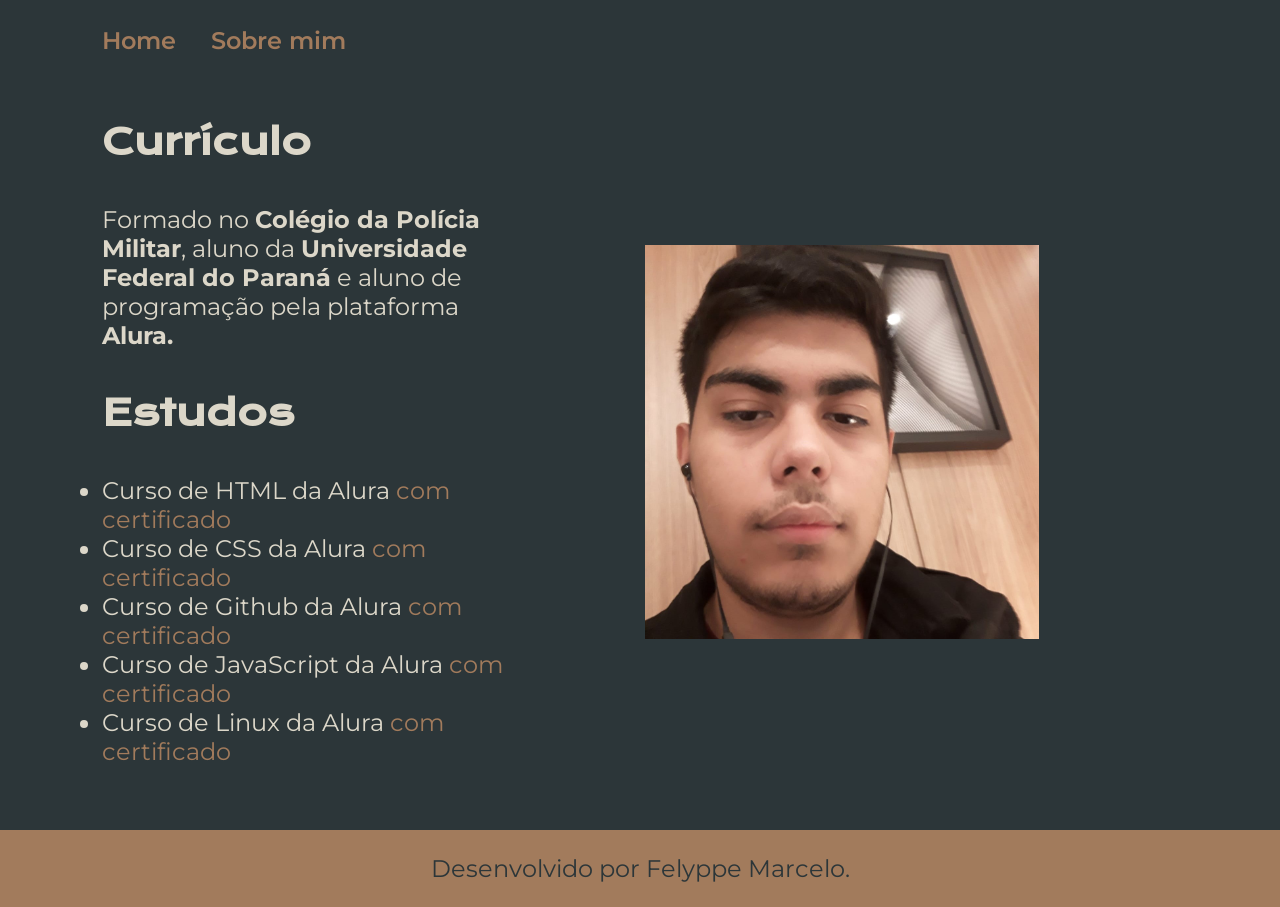
==== src/about.html @ 6d713e22 "fix: estrutura do portfólio antigo usado como base" ====
<!DOCTYPE html>
<html lang="pt-br">
<head>
    <meta charset="UTF-8">
    <meta http-equiv="X-UA-Compatible" content="IE=edge">
    <meta name="viewport" content="width=device-width, initial-scale=1.0">
    <title>Sobre mim</title>
    <link rel="stylesheet" href="/styles/style.css">
</head>
<body>
    <header class="cabecalho">
        <nav class="cabecalho__menu">
            <a class="cabecalho__menu__link" href="index.html">Home</a>
            <a class="cabecalho__menu__link" href="about.html">Sobre mim</a>
        </nav>
    </header>
    <main class="apresentacao">
        <section class="apresentacao__conteudo">
            <h1 class="apresentacao__conteudo__titulo">Currículo</h1>
            <p class="apresentacao__conteudo__texto">
                Formado no <strong class="destaque">Colégio da Polícia Militar</strong>, aluno da <strong class="destaque">Universidade Federal do Paraná</strong> e aluno de programação pela plataforma <strong class="destaque">Alura.</strong>
            </p>
            <h2 class="apresentacao__conteudo__titulo">Estudos</h2>
            <div class="apresentacao__conteudo__texto">
            <ul class="apresentacao__conteudo__texto">
                <li>Curso de HTML da Alura <a href="https://www.linkedin.com/in/felyppe-marcelo-silva/details/certifications/">com certificado</a> </li>
                <li>Curso de CSS da Alura <a href="https://www.linkedin.com/in/felyppe-marcelo-silva/details/certifications/">com certificado</a> </li>
                <li>Curso de Github da Alura <a href="https://www.linkedin.com/in/felyppe-marcelo-silva/details/certifications/">com certificado</a> </li>
                <li>Curso de JavaScript da Alura <a href="https://www.linkedin.com/in/felyppe-marcelo-silva/details/certifications/">com certificado</a> </li>
                <li>Curso de Linux da Alura <a href="https://cursos.alura.com.br/certificate/86691c21-6c5a-4c25-a7a7-934838359e8c">com certificado</a> </li>
            </ul>
            </div>    
        </section>
        <img class="apresentacao__imagem" src="./assets/imagem.jpeg" alt="Foto do Felyppe Marcelo da Silva">
    </main> 
    <footer class="rodape">
        <p>Desenvolvido por Felyppe Marcelo.</p>
    </footer>
</body>
</html>
---- styles/style.css ----
@import url('https://fonts.googleapis.com/css2?family=Krona+One&family=Montserrat:wght@400;600&display=swap');

:root {
    --cor-primaria: #2C3639;
    --cor-secundaria: #DCD7C9;
    --cor-terciaria: #A27B5C;
    --cor-hover: #3F4E4F;
    --fonte-primaria: 'Krona One', sans-serif;
    --fonte-secundaria: 'Montserrat', sans-serif;
}

* {
    margin: 0;
    padding: 0;
}

body {
    box-sizing: border-box;
    background-color: var(--cor-primaria);
    color: var(--cor-secundaria);
}

.cabecalho {
   padding: 2% 0 0 8%; 
}

.cabecalho__menu {
    display: flex;
    gap: 35px;
}

.cabecalho__menu__link {
   font-family: var(--fonte-secundaria); 
   font-size: 1.5rem;
   font-weight: 600;
   color: var(--cor-terciaria);
   text-decoration: none;
}

.apresentacao {
    padding: 5% 15% 5% 8%;
    display: flex;
    align-items: center;
    justify-content: space-between;
    gap: 82px;
}

.apresentacao__conteudo {
    width: 50%;
    display: flex;
    flex-direction: column;
    gap: 40px;
}

.apresentacao__conteudo__titulo {
    font-size: 2.25rem;
    font-family: var(--fonte-primaria);
}

.titulo-destaque {
    color: var(--cor-terciaria);
}

.apresentacao__conteudo__texto {
    font-size: 1.5rem;
    font-family: var(--fonte-secundaria);
}

.apresentacao__conteudo__texto a{
    text-decoration: none;
    color: var(--cor-terciaria);
}

.apresentacao__links {
    display: flex;
    flex-direction: column;
    justify-content: space-between;
    align-items: center;
    gap: 32px;
}

.apresentacao__links__subtitulos{
    font-family: var(--fonte-primaria);
    font-weight: 400;
    font-size: 1.5rem;
}

.apresentacao__links__navegacao {
    display: flex;
    justify-content: center;
    gap: 16px;
    color: var(--cor-secundaria);
    width: 378px;
    text-align: center;
    border: 2px solid var(--cor-terciaria);
    border-radius: 8px;
    font-size: 1.5rem;
    font-weight: 600;
    padding: 21.5px 0;
    text-decoration: none;
    font-family: var(--fonte-secundaria);
}

.apresentacao__links__navegacao:hover {
    background-color: var(--cor-hover);
}

.destaque:hover {
    color: var(--cor-terciaria);
}

.apresentacao__imagem {
    width: 40%;
    margin: 5%;
}

.rodape {
    color: var(--cor-primaria);
    background-color: var(--cor-terciaria);
    text-align: center;
    padding: 24px;
    font-family: var(--fonte-secundaria);
    font-size: 1.5rem;
    font-weight: 400;
}

@media (max-width: 1200px) {
    .cabecalho{
        padding: 10%;
    }
    
    .cabecalho__menu {
       justify-content: center; 
    }

    .apresentacao{
        flex-direction: column-reverse;
        padding: 5%;
    }

    .apresentacao__conteudo {
        width: 100%;
    }

    .apresentacao__imagem {
        width: 50%;
    }
}
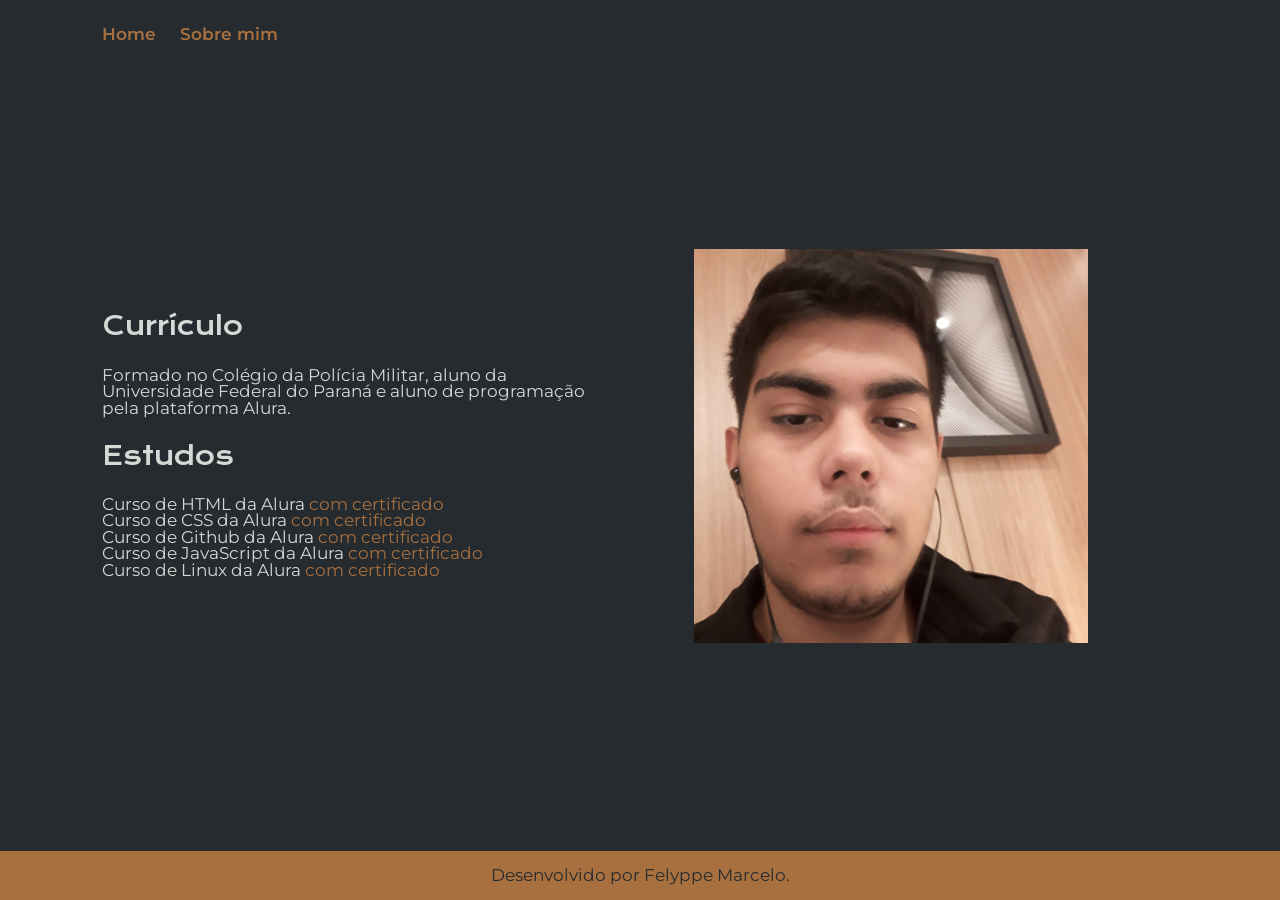
==== commit 9b02ad5c: "feat:redesign do portfólio antigo" ====
--- a/src/about.html
+++ b/src/about.html
@@ -5,7 +5,8 @@
     <meta http-equiv="X-UA-Compatible" content="IE=edge">
     <meta name="viewport" content="width=device-width, initial-scale=1.0">
     <title>Sobre mim</title>
-    <link rel="stylesheet" href="/styles/style.css">
+    <link rel="stylesheet" href="styles/reset.css">
+    <link rel="stylesheet" href="styles/style.css">
 </head>
 <body>
     <header class="cabecalho">
--- a/src/styles/style.css
+++ b/src/styles/style.css
@@ -0,0 +1,166 @@
+@import url('https://fonts.googleapis.com/css2?family=Krona+One&family=Montserrat:wght@400;600&display=swap');
+
+:root {
+    --cor-primaria: #262B2F;   /* fundo: cinza-ardosia escuro e suave (modo noturno calmo) */
+    --cor-secundaria: #D6D8D5; /* texto: cinza claro suave, descansa a vista a noite */
+    --cor-terciaria: #A8703F;  /* detalhes: marrom cafe torrado, quente sem puxar amarelo */
+    --cor-hover: #333A3F;      /* hover dos botoes: ardosia um tom acima */
+    --fonte-primaria: 'Krona One', sans-serif;
+    --fonte-secundaria: 'Montserrat', sans-serif;
+}
+
+/* Escala fluida: o tamanho base acompanha o MENOR entre largura e altura da tela
+   (referencia 16px @ 1920x1080). Como todo o layout usa rem, tudo encolhe junto
+   e a pagina cabe em uma tela so, sem scroll. */
+html {
+    font-size: clamp(11px, min(0.83vw, 1.48vh), 16px);
+}
+
+* {
+    margin: 0;
+    padding: 0;
+}
+
+body {
+    box-sizing: border-box;
+    background-color: var(--cor-primaria);
+    color: var(--cor-secundaria);
+    /* Trava a referencia de 1920px e centraliza em telas mais largas */
+    max-width: 1920px;
+    margin: 0 auto;
+    /* Pagina unica: ocupa a altura toda da tela, com o rodape fixado no fim */
+    min-height: 100vh;
+    display: flex;
+    flex-direction: column;
+}
+
+.cabecalho {
+   padding: 2% 0 0 8%;
+}
+
+.cabecalho__menu {
+    display: flex;
+    gap: 2.1875rem;
+}
+
+.cabecalho__menu__link {
+   font-family: var(--fonte-secundaria);
+   font-size: 1.5rem;
+   font-weight: 600;
+   color: var(--cor-terciaria);
+   text-decoration: none;
+}
+
+.apresentacao {
+    flex: 1;
+    padding: 2% 15% 2% 8%;
+    display: flex;
+    align-items: center;
+    justify-content: space-between;
+    gap: 5.125rem;
+}
+
+.apresentacao__conteudo {
+    width: 50%;
+    display: flex;
+    flex-direction: column;
+    gap: 2.5rem;
+}
+
+.apresentacao__conteudo__titulo {
+    font-size: 2.25rem;
+    font-family: var(--fonte-primaria);
+}
+
+.titulo-destaque {
+    color: var(--cor-terciaria);
+}
+
+.apresentacao__conteudo__texto {
+    font-size: 1.5rem;
+    font-family: var(--fonte-secundaria);
+}
+
+.apresentacao__conteudo__texto a{
+    text-decoration: none;
+    color: var(--cor-terciaria);
+}
+
+.apresentacao__links {
+    display: flex;
+    flex-direction: column;
+    justify-content: space-between;
+    align-items: center;
+    gap: 2rem;
+}
+
+.apresentacao__links__subtitulos{
+    font-family: var(--fonte-primaria);
+    font-weight: 400;
+    font-size: 1.5rem;
+}
+
+.apresentacao__links__navegacao {
+    display: flex;
+    justify-content: center;
+    gap: 1rem;
+    color: var(--cor-secundaria);
+    width: 23.625rem;
+    text-align: center;
+    border: 2px solid var(--cor-terciaria);
+    border-radius: 0.5rem;
+    font-size: 1.5rem;
+    font-weight: 600;
+    padding: 1.34rem 0;
+    text-decoration: none;
+    font-family: var(--fonte-secundaria);
+}
+
+.apresentacao__links__navegacao:hover {
+    background-color: var(--cor-hover);
+}
+
+.destaque:hover {
+    color: var(--cor-terciaria);
+}
+
+.apresentacao__imagem {
+    max-width: 40%;
+    max-height: 65vh;
+    width: auto;
+    height: auto;
+    margin: 0;
+}
+
+.rodape {
+    color: var(--cor-primaria);
+    background-color: var(--cor-terciaria);
+    text-align: center;
+    padding: 1.5rem;
+    font-family: var(--fonte-secundaria);
+    font-size: 1.5rem;
+    font-weight: 400;
+}
+
+@media (max-width: 1200px) {
+    .cabecalho{
+        padding: 10%;
+    }
+
+    .cabecalho__menu {
+       justify-content: center;
+    }
+
+    .apresentacao{
+        flex-direction: column-reverse;
+        padding: 5%;
+    }
+
+    .apresentacao__conteudo {
+        width: 100%;
+    }
+
+    .apresentacao__imagem {
+        width: 50%;
+    }
+}
